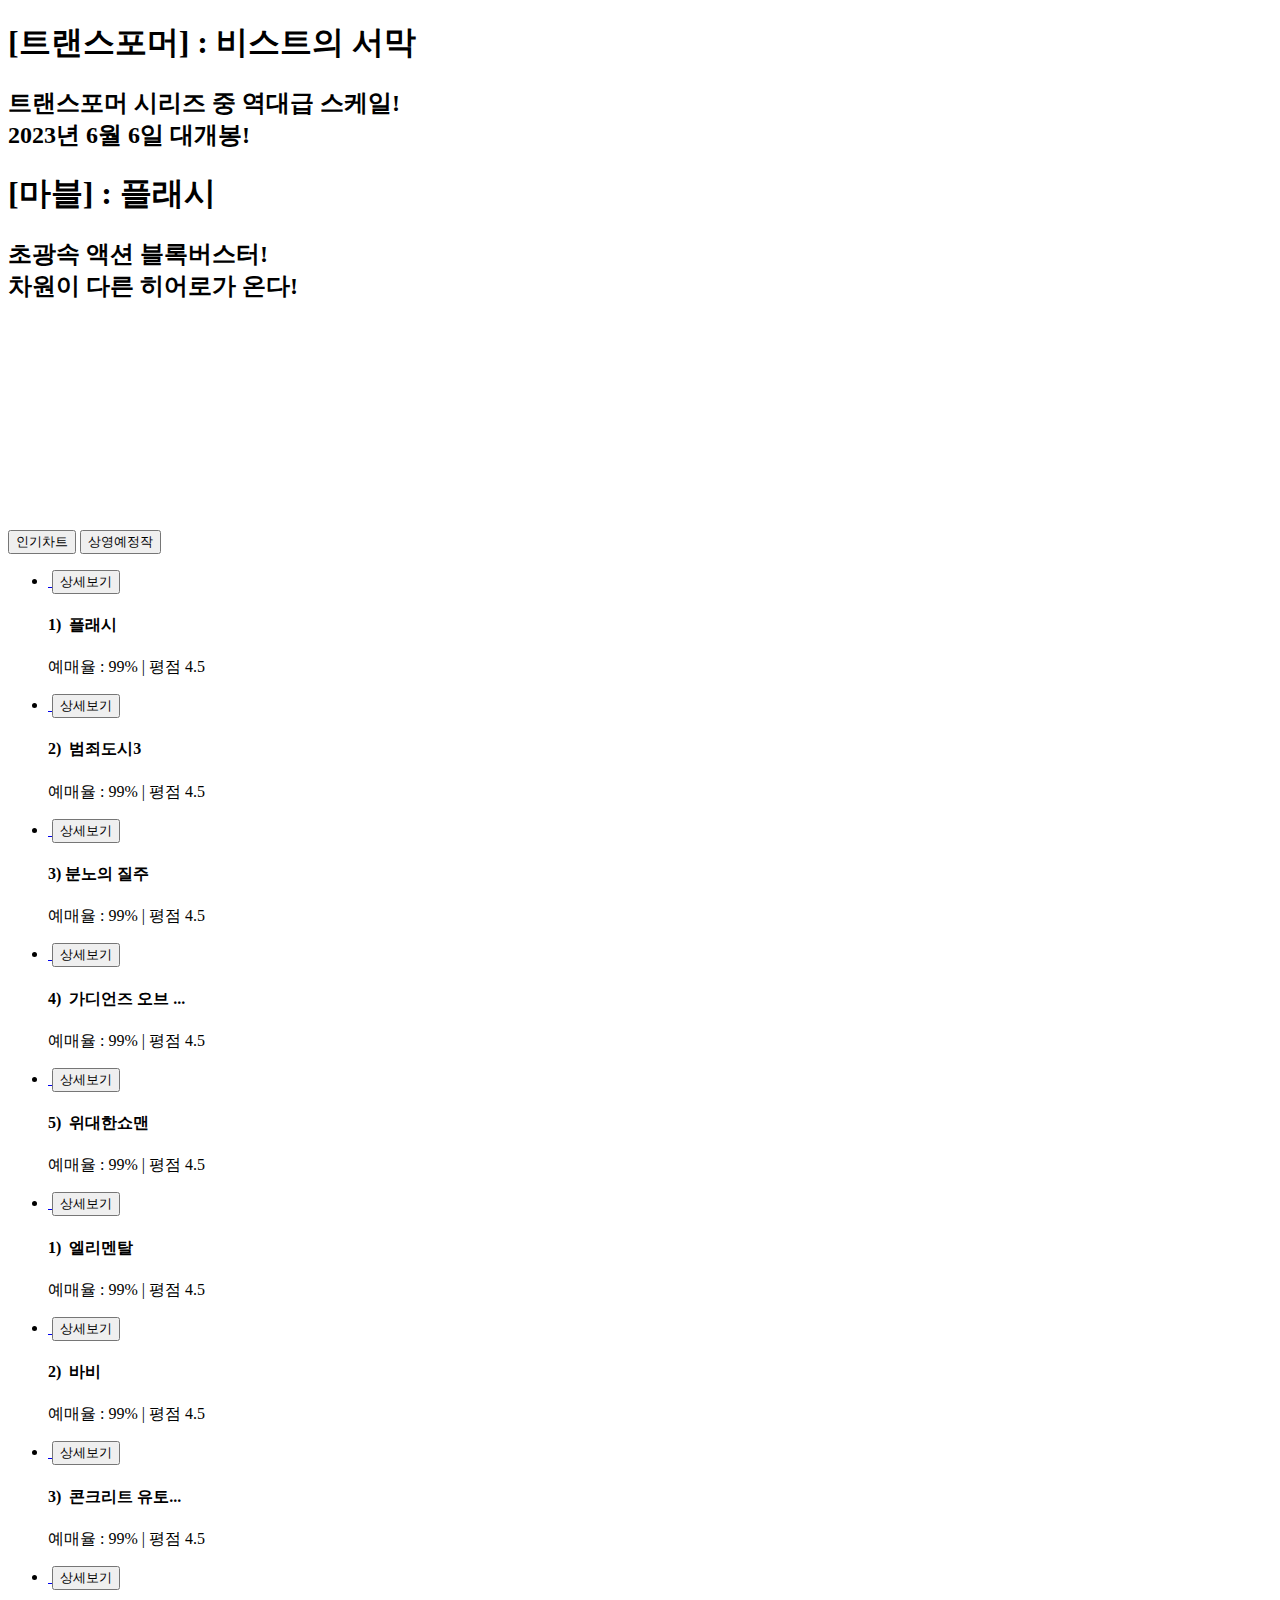
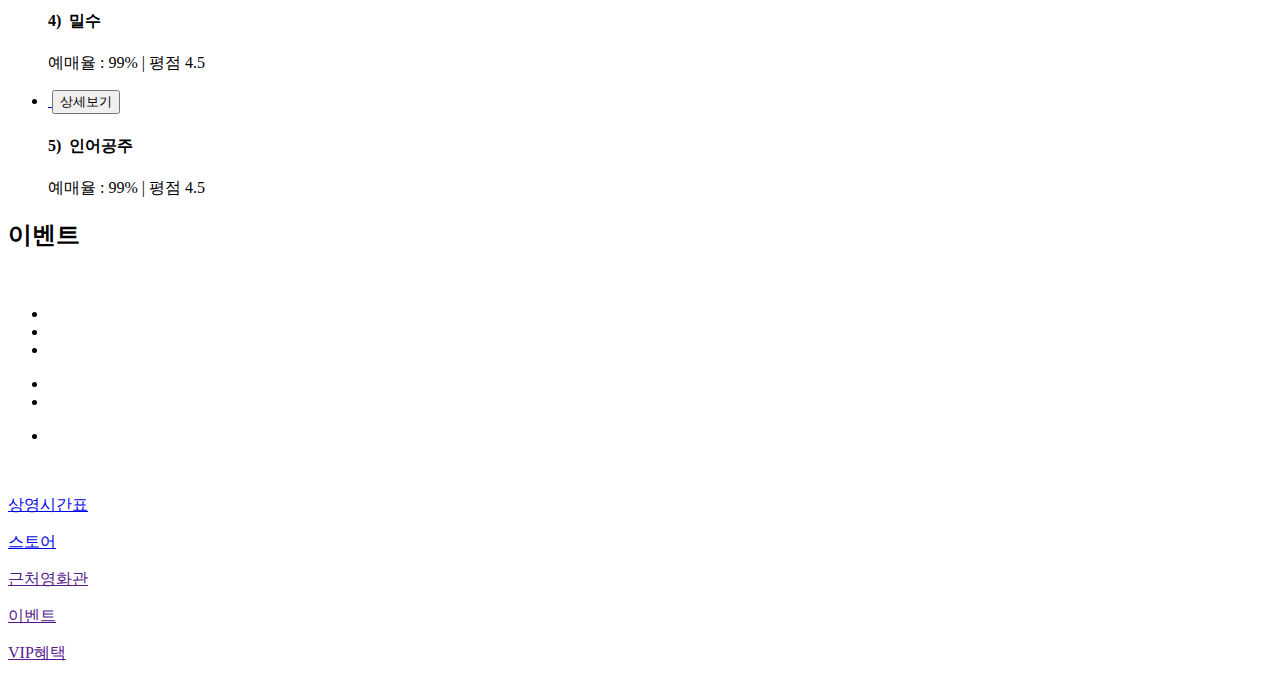
==== src/main/resources/static/index.html @ 1429c19d "[24.02.27] 12:42 movie24 첫 커밋 index.html 및 resource 파일들 커밋 실행테스트 x" ====
<!DOCTYPE html>
<html lang="ko" xmlns:th="http://www.thymeleaf.org">
    <head>
        <meta charset="UTF-8">
        <meta http-equiv="X-UA-Compatible" content="IE=edge">
        <meta name="viewport" content="width=device-width, initial-scale=1.0">
        <title>메인 페이지</title>
        <link rel="stylesheet" th:href="@{/resources/css/include/header.css}">
        <link rel="stylesheet" th:href="@{/resources/css/include/nav.css}">
        <link rel="stylesheet" th:href="@{/resources/css/include/footer.css}">
        <link rel="stylesheet" th:href="@{/resources/css/main/Movie24.css}">
    </head>
    <body>
        <div>
            <div th:replace="/include/header"></div>
            <!-- 네비게이터 영역 -->
            <div th:replace="/include/nav"></div>
            <main>
                <div class="trailer">
                    <h1 id="h1-1">[트랜스포머] : 비스트의 서막</h1>
                    <h2 id="h2-1">트랜스포머 시리즈 중 역대급 스케일! <br>2023년 6월 6일 대개봉!</h2>
                    <h1 id="h1-2">[마블] : 플래시</h1>
                    <h2 id="h2-2">초광속 액션 블록버스터!<br>차원이 다른 히어로가 온다!</h2>
                    <video id="trailer-video1" class="video" th:src="@{/resources/videos/트렌스포머.mp4}"></video>
                    <video id="trailer-video2" class="video" th:src="@{/resources/videos/플래시.mp4}"></video>
                </div>
                <div id="stop_area"><a href="javascript:void(0)" onclick="playPause()"><img src="/resources/images/stop.png" alt=""></a></div>
                <div id="next2"><a href="#" onclick="nextVideo();"><img src="/resources/images/next2.png" alt=""></a></div>
                <div id="next1"><a href="#" onclick="nextVideo();"><img src="/resources/images/next1.png" alt=""></a></div>
                <div class="dot"></div>
                <div class="popular_title">
                    <button class="popularBtn" onclick="showPopular();" style="cursor:pointer">인기차트</button>
                    <button class="trailerMovieBtn" onclick="showComing();" style="cursor:pointer">상영예정작</button>
                    <a href="/movie/List.do" style="cursor:pointer"><img src="/resources/images/더하기.png" alt=""></a>
                </div>
                <div class="popular">
                    <div class="popular_image">
                        <ul>
                            <li>
                                <div class="movieImgs">
                                    <a href="/movie/info.do?movieNo=1">
                                        <img id="mainImg1" class="popularPoster"  src="/resources/images/플래시.jpg" alt="">
                                        <button id="lookDetail1" class="lookDetail" style="cursor:pointer">상세보기</button>
                                    </a>
                                    <h4><span class="popularSpan">1) </span><img class="age" src="/resources/images/12세이상관람가.png" alt=""> 플래시</h4>
                                    <p>예매율 : 99% | 평점 4.5</p>
                                </div>
                            </li>
                            <li>
                                <div class="movieImgs">
                                    <a href="/movie/info.do?movieNo=2">
                                        <img id="mainImg2" class="popularPoster" src="/resources/images/범죄도시3.png" alt="" >
                                        <button id="lookDetail2" class="lookDetail" style="cursor:pointer">상세보기</button>
                                    </a>
                                    <h4><span class="popularSpan">2) </span><img class="age" src="/resources/images/15세이상관람가.png" alt=""> 범죄도시3</h4>
                                    <p>예매율 : 99% | 평점 4.5</p>
                                </div>
                            </li>
                            <li>
                                <div class="movieImgs">
                                    <a href="/movie/info.do?movieNo=3">
                                        <img id="mainImg3" class="popularPoster" src="/resources/images/분노의질주.png" alt="" >
                                        <button id="lookDetail3" class="lookDetail" style="cursor:pointer">상세보기</button>
                                    </a>
                                    <h4><span class="popularSpan">3)<img class="age" src="/resources/images/15세이상관람가.png" alt=""> </span> 분노의 질주</h4>
                                    <p>예매율 : 99% | 평점 4.5</p>
                                </div>
                            </li>
                            <li>
                                <div class="movieImgs">
                                    <a href="/movie/info.do?movieNo=4">
                                        <img id="mainImg4" class="popularPoster" src="/resources/images/가디언즈오브갤럭시.png" alt="" >
                                        <button id="lookDetail4" class="lookDetail" style="cursor:pointer">상세보기</button>
                                    </a>
                                    <h4><span class="popularSpan">4) </span><img class="age" src="/resources/images/12세이상관람가.png" alt=""> 가디언즈 오브 ...</h4>
                                    <p>예매율 : 99% | 평점 4.5</p>
                                </div>
                            </li>
                            <li>
                                <div class="movieImgs">
                                    <a href="/movie/info.do?movieNo=5">
                                        <img id="mainImg5" class="popularPoster" src="/resources/images/위대한쇼맨.jpg" alt="" >
                                        <button id="lookDetail5" class="lookDetail" style="cursor:pointer">상세보기</button>
                                    </a>
                                    <h4><span class="popularSpan">5) </span><img class="age" src="/resources/images/12세이상관람가.png" alt=""> 위대한쇼맨</h4>
                                    <p>예매율 : 99% | 평점 4.5</p>
                                </div>
                            </li>
                        </ul>
                    </div>
                </div>
                <div class="popular2">
                    <div class="popular_image">
                        <ul>
                            <li>
                                <div class="movieImgs">
                                    <a href="/movie/info.do?movieNo=6">
                                        <img id="mainImg6" class="popularPoster" src="/resources/images/엘리멘탈.jpg" alt="">
                                        <button id="lookDetail6" class="lookDetail" style="cursor:pointer">상세보기</button>
                                    </a>
                                    <h4><span class="popularSpan">1) </span><img class="age" src="/resources/images/전체관람가.png" alt=""> 엘리멘탈</h4>
                                    <p>예매율 : 99% | 평점 4.5</p>
                                </div>
                            </li>
                            <li>
                                <div class="movieImgs">
                                    <a href="/movie/info.do?movieNo=7">
                                        <img id="mainImg7" class="popularPoster" src="/resources/images/바비.jpg" alt="">
                                        <button id="lookDetail7" class="lookDetail" style="cursor:pointer">상세보기</button>
                                    </a>
                                    <h4><span class="popularSpan">2) </span><img class="age" src="/resources/images/12세이상관람가.png" alt=""> 바비</h4>
                                    <p>예매율 : 99% | 평점 4.5</p>
                                </div>
                            </li>
                            <li>
                                <div class="movieImgs">
                                    <a href="/movie/info.do?movieNo=8">
                                        <img id="mainImg8" class="popularPoster" src="/resources/images/콘크리트 유토피아.jpg" alt="">
                                        <button id="lookDetail8" class="lookDetail" style="cursor:pointer">상세보기</button>
                                    </a>
                                    <h4><span class="popularSpan">3) </span><img class="age" src="/resources/images/15세이상관람가.png" alt=""> 콘크리트 유토...</h4>
                                    <p>예매율 : 99% | 평점 4.5</p>
                                </div>
                            </li>
                            <li>
                                <div class="movieImgs">
                                    <a href="/movie/info.do?movieNo=9">
                                        <img id="mainImg9" class="popularPoster" src="/resources/images/밀수.jpg" alt="">
                                        <button id="lookDetail9" class="lookDetail" style="cursor:pointer">상세보기</button>
                                    </a>
                                    <h4><span class="popularSpan">4) </span><img class="age" src="/resources/images/15세이상관람가.png" alt=""> 밀수</h4>
                                    <p>예매율 : 99% | 평점 4.5</p>
                                </div>
                            </li>
                            <li>
                                <div class="movieImgs">
                                    <a href="/movie/info.do?movieNo=10">
                                        <img id="mainImg10" class="popularPoster" src="/resources/images/인어공주.png" alt="">
                                        <button id="lookDetail10" class="lookDetail" style="cursor:pointer">상세보기</button>
                                    </a>
                                    <h4><span class="popularSpan">5) </span><img class="age" src="/resources/images/전체관람가.png" alt=""> 인어공주</h4>
                                    <p>예매율 : 99% | 평점 4.5</p>
                                </div>
                            </li>
                        </ul>
                    </div>
                </div>
                <!-- 이벤트----------------------------------------------------------------------------------- -->
                <div id="event_area">
                    <div id="event_main">
                        <h2>이벤트</h2>
                        <a href="/movie24/eventList.do" id="plus"><img src="/resources/images/더하기.png" alt=""></a>
                    </div>
                    <div id="event_left">
                        <div id="event_up">
                            <ul>
                                <li>
                                    <a href="/movie24/event.do?eventSrcNum=1"><img src="/resources/images/이벤트1열1번.jpg" alt=""></a>
                                </li>
                                <li>
                                    <a href="/movie24/event.do?eventSrcNum=2"><img src="/resources/images/이벤트1열2번.jpg" alt=""></a>
                                </li>
                                <li>
                                    <a href="/movie24/event.do?eventSrcNum=3"><img src="/resources/images/이벤트1열3번.jpg" alt=""></a>
                                </li>
                            </ul>
                        </div>
                        <div id="event_down">
                            <ul>
                                <li>
                                    <a href="/movie24/event.do?eventSrcNum=5"><img id="downImg1" src="/resources/images/이벤트2열1번.jpg" alt=""></a>
                                </li>
                                <li>
                                    <a href="/movie24/event.do?eventSrcNum=6"><img id="downImg2" src="/resources/images/이벤트2열2번.jpg" alt=""></a>
                                </li>
                            </ul>
                        </div>
                    </div>
                    <div id="event_right">
                        <ul>
                            <li>
                                <a href="/movie24/event.do?eventSrcNum=4"><img src="/resources/images/이벤트맨끝.jpg" alt=""></a>
                            </li>
                        </ul>
                    </div>
                </div>
                <div id="blue"></div>
                <!-- ----------------빠른 메뉴------------------- -->
                <div id="blue_area">
                    <div id="blue_image">
                        <a href="/movie24/movieReservation/Movie24_time.html"><img src="/resources/images/시간표.png" alt=""></a>
                        <a href="/movie24/store/Movie24_store.html"><img src="/resources/images/free-icon-shopping-cart-5381441.png" alt=""></a>
                        <a href=""><img src="/resources/images/근처영화관.png" alt=""></a>
                        <a href=""><img src="/resources/images/이벤트.png" alt=""></a>
                        <a href=""><img src="/resources/images/VIP.png" alt=""></a>
                    </div>
                    <div id="blue_text">
                        <p id="time_text"><a href="/movie24/movieReservation/Movie24_time.html">상영시간표</a></p>
                        <p id="store_text"><a href="/movie24/store/Movie24_store.html">스토어</a></p>
                        <p id="near_text"><a href="">근처영화관</a></p>
                        <p id="event_text"><a href="">이벤트</a></p>
                        <p id="vip_text"><a href="">VIP혜택</a></p>
                    </div>
                </div>
            </main>
            <div th:replace="/include/footer"></div>
        </div>
        <script th:src="@{/path/to/your/script.js}"></script>
        <!-- 스크립트 -->
        <script>

            document.querySelectorAll(".popularPoster").forEach(function(item,index) {
                item.addEventListener("mouseenter", () => {
// 					item.nextElementSilbing.style.display = "block";
                    document.querySelector("#lookDetail"+(index+1)).style.display="block";
                    item.style.opacity = 0.4;
                    item.style.border = "2px solid #999797";
                })
            });
            document.querySelectorAll(".popularPoster").forEach(function(item, index) {
                item.addEventListener("mouseleave", () => {
                    document.querySelector("#lookDetail"+(index+1)).style.display="none";
                    item.style.opacity = 1;
                    item.style.border = "none";
                })
            });
            document.querySelectorAll(".lookDetail").forEach(function(item,index) {
                item.addEventListener("mouseenter", () => {
                    item.style.display="block";
                    document.getElementById('mainImg'+(index+1)).style.opacity = 0.4;
                    document.getElementById('mainImg'+(index+1)).style.border = "3px solid #999797";
                })
            });
            ////////네비게이터 수정중
            document.addEventListener("DOMContentLoaded", function() {
                const liElements = document.querySelectorAll('#nav_ul li');
                const menuText = document.getElementById('menu_text');

                let hoverIntent = false;

                liElements.forEach(li => {
                    li.addEventListener('mouseenter', () => {
                        hoverIntent = true;
                        menuText.classList.add('active');
                        menuText.style.zIndex = 15;
                    });

                    li.addEventListener('mouseleave', () => {
                        hoverIntent = false;
                        setTimeout(() => {
                            if (!hoverIntent) {
                                menuText.classList.remove('active');
                            }
                        }, 200); // Add a delay before hiding to allow time for moving to menu_text
                    });
                });

                menuText.addEventListener('mouseenter', () => {
                    hoverIntent = true;
                });

                menuText.addEventListener('mouseleave', () => {
                    hoverIntent = false;
                    setTimeout(() => {
                        if (!hoverIntent) {
                            menuText.classList.remove('active');
                        }
                    }, 200); // Add a delay before hiding to allow time for moving to menu_text
                });
            });

            // -----------------------test
            var video1 = document.querySelector("#trailer-video1");
            var video2 = document.querySelector("#trailer-video2");

            const showTrailer = () =>{
                video2.style.display = "none";
            }
            showTrailer();

            function playPause() {
                if (video1.paused) {
                    video1.play();
                } else {
                    video1.pause();
                }
                if (video2.paused) {
                    video2.play();
                } else {
                    video2.pause();
                }
            }

            function nextVideo(){

                if(video1.style.display == "none"){
                    video1.style.display = "";
                    video2.style.display = "none";
                    document.querySelector("#h1-1").style.display = "block";
                    document.querySelector("#h2-1").style.display = "block";
                    document.querySelector("#h1-2").style.display = "none";
                    document.querySelector("#h2-2").style.display = "none";
                }
                else if(video2.style.display == "none"){
                    video1.style.display = "none";
                    video2.style.display = "";
                    document.querySelector("#h1-1").style.display = "none";
                    document.querySelector("#h2-1").style.display = "none";
                    document.querySelector("#h1-2").style.display = "block";
                    document.querySelector("#h2-2").style.display = "block";
                }
            };

            var p1 = document.getElementsByClassName("popular");
            var p2 = document.getElementsByClassName("popular2");
            function showPopular(){
                document.querySelector(".popularBtn").style.fontWeight = "900";
                document.querySelector(".popularBtn").style.textDecoration = "underline";
                document.querySelector(".trailerMovieBtn").style.fontWeight = "500";
                document.querySelector(".trailerMovieBtn").style.textDecoration = "none";
                document.querySelector(".popular2").style.display = "none";
                document.querySelector(".popular").style.display = "block";
            };
            function showComing(){
                document.querySelector(".trailerMovieBtn").style.fontWeight = "900";
                document.querySelector(".trailerMovieBtn").style.textDecoration = "underline";
                document.querySelector(".popularBtn").style.fontWeight = "500";
                document.querySelector(".popularBtn").style.textDecoration = "none";
                document.querySelector(".popular").style.display = "none";
                document.querySelector(".popular2").style.display = "block";
            };
            function myCheck(){
                const memberId = "${memberId}";
                if(memberId === ""){
                    alert("로그인 후 이용가능한 기능입니다.");
                    if(confirm("로그인 페이지로 이동하시겠습니까?")){
                        location.href="/member/login.do";
                    }
                }else{
                    modal.style.display = "block";
                }
            }
            function outCheck(){
                if(confirm("로그아웃 하시겠습니까?")){
                    location.href="/member/logout.do";
                }
            }
        </script>
    </body>
</html>
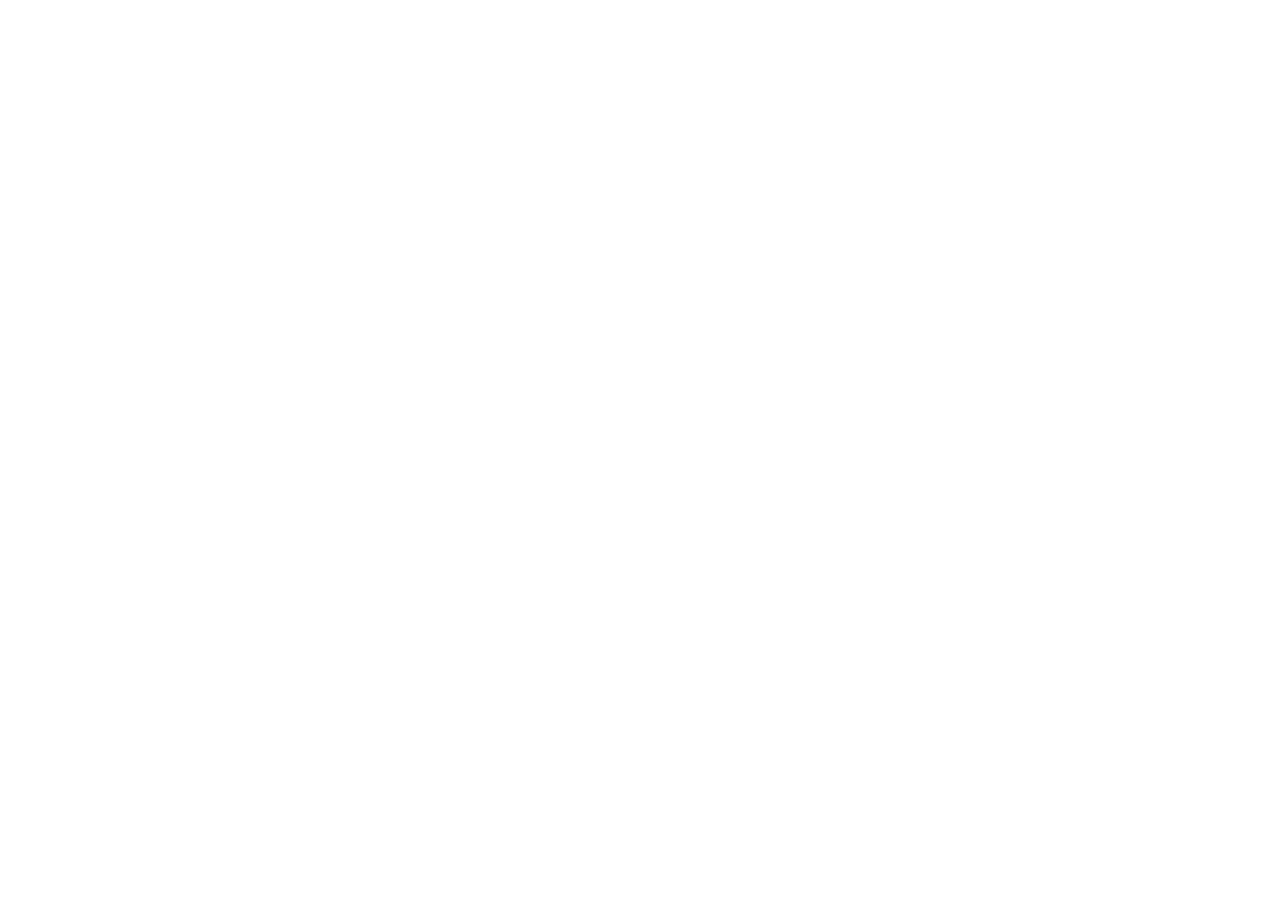
==== commit b9d268a1: ":fire: [24.03.01] 23:25 movie24 commit home.html(메인페이지) css적용 및 레이아웃 확인 mysql jpa연동 후 오류없이 실행 확인" ====
--- a/src/main/resources/static/index.html
+++ b/src/main/resources/static/index.html
@@ -6,345 +6,345 @@
         <meta name="viewport" content="width=device-width, initial-scale=1.0">
         <title>메인 페이지</title>
         <link rel="stylesheet" th:href="@{/resources/css/include/header.css}">
+        <link rel="stylesheet" th:href="@{/resources/css/main/Movie24.css}">
         <link rel="stylesheet" th:href="@{/resources/css/include/nav.css}">
         <link rel="stylesheet" th:href="@{/resources/css/include/footer.css}">
-        <link rel="stylesheet" th:href="@{/resources/css/main/Movie24.css}">
     </head>
     <body>
         <div>
-            <div th:replace="/include/header"></div>
+            <div th:replace="fragment/header.html :: header"></div>
             <!-- 네비게이터 영역 -->
-            <div th:replace="/include/nav"></div>
-            <main>
-                <div class="trailer">
-                    <h1 id="h1-1">[트랜스포머] : 비스트의 서막</h1>
-                    <h2 id="h2-1">트랜스포머 시리즈 중 역대급 스케일! <br>2023년 6월 6일 대개봉!</h2>
-                    <h1 id="h1-2">[마블] : 플래시</h1>
-                    <h2 id="h2-2">초광속 액션 블록버스터!<br>차원이 다른 히어로가 온다!</h2>
-                    <video id="trailer-video1" class="video" th:src="@{/resources/videos/트렌스포머.mp4}"></video>
-                    <video id="trailer-video2" class="video" th:src="@{/resources/videos/플래시.mp4}"></video>
-                </div>
-                <div id="stop_area"><a href="javascript:void(0)" onclick="playPause()"><img src="/resources/images/stop.png" alt=""></a></div>
-                <div id="next2"><a href="#" onclick="nextVideo();"><img src="/resources/images/next2.png" alt=""></a></div>
-                <div id="next1"><a href="#" onclick="nextVideo();"><img src="/resources/images/next1.png" alt=""></a></div>
-                <div class="dot"></div>
-                <div class="popular_title">
-                    <button class="popularBtn" onclick="showPopular();" style="cursor:pointer">인기차트</button>
-                    <button class="trailerMovieBtn" onclick="showComing();" style="cursor:pointer">상영예정작</button>
-                    <a href="/movie/List.do" style="cursor:pointer"><img src="/resources/images/더하기.png" alt=""></a>
-                </div>
-                <div class="popular">
-                    <div class="popular_image">
-                        <ul>
-                            <li>
-                                <div class="movieImgs">
-                                    <a href="/movie/info.do?movieNo=1">
-                                        <img id="mainImg1" class="popularPoster"  src="/resources/images/플래시.jpg" alt="">
-                                        <button id="lookDetail1" class="lookDetail" style="cursor:pointer">상세보기</button>
-                                    </a>
-                                    <h4><span class="popularSpan">1) </span><img class="age" src="/resources/images/12세이상관람가.png" alt=""> 플래시</h4>
-                                    <p>예매율 : 99% | 평점 4.5</p>
-                                </div>
-                            </li>
-                            <li>
-                                <div class="movieImgs">
-                                    <a href="/movie/info.do?movieNo=2">
-                                        <img id="mainImg2" class="popularPoster" src="/resources/images/범죄도시3.png" alt="" >
-                                        <button id="lookDetail2" class="lookDetail" style="cursor:pointer">상세보기</button>
-                                    </a>
-                                    <h4><span class="popularSpan">2) </span><img class="age" src="/resources/images/15세이상관람가.png" alt=""> 범죄도시3</h4>
-                                    <p>예매율 : 99% | 평점 4.5</p>
-                                </div>
-                            </li>
-                            <li>
-                                <div class="movieImgs">
-                                    <a href="/movie/info.do?movieNo=3">
-                                        <img id="mainImg3" class="popularPoster" src="/resources/images/분노의질주.png" alt="" >
-                                        <button id="lookDetail3" class="lookDetail" style="cursor:pointer">상세보기</button>
-                                    </a>
-                                    <h4><span class="popularSpan">3)<img class="age" src="/resources/images/15세이상관람가.png" alt=""> </span> 분노의 질주</h4>
-                                    <p>예매율 : 99% | 평점 4.5</p>
-                                </div>
-                            </li>
-                            <li>
-                                <div class="movieImgs">
-                                    <a href="/movie/info.do?movieNo=4">
-                                        <img id="mainImg4" class="popularPoster" src="/resources/images/가디언즈오브갤럭시.png" alt="" >
-                                        <button id="lookDetail4" class="lookDetail" style="cursor:pointer">상세보기</button>
-                                    </a>
-                                    <h4><span class="popularSpan">4) </span><img class="age" src="/resources/images/12세이상관람가.png" alt=""> 가디언즈 오브 ...</h4>
-                                    <p>예매율 : 99% | 평점 4.5</p>
-                                </div>
-                            </li>
-                            <li>
-                                <div class="movieImgs">
-                                    <a href="/movie/info.do?movieNo=5">
-                                        <img id="mainImg5" class="popularPoster" src="/resources/images/위대한쇼맨.jpg" alt="" >
-                                        <button id="lookDetail5" class="lookDetail" style="cursor:pointer">상세보기</button>
-                                    </a>
-                                    <h4><span class="popularSpan">5) </span><img class="age" src="/resources/images/12세이상관람가.png" alt=""> 위대한쇼맨</h4>
-                                    <p>예매율 : 99% | 평점 4.5</p>
-                                </div>
-                            </li>
-                        </ul>
-                    </div>
-                </div>
-                <div class="popular2">
-                    <div class="popular_image">
-                        <ul>
-                            <li>
-                                <div class="movieImgs">
-                                    <a href="/movie/info.do?movieNo=6">
-                                        <img id="mainImg6" class="popularPoster" src="/resources/images/엘리멘탈.jpg" alt="">
-                                        <button id="lookDetail6" class="lookDetail" style="cursor:pointer">상세보기</button>
-                                    </a>
-                                    <h4><span class="popularSpan">1) </span><img class="age" src="/resources/images/전체관람가.png" alt=""> 엘리멘탈</h4>
-                                    <p>예매율 : 99% | 평점 4.5</p>
-                                </div>
-                            </li>
-                            <li>
-                                <div class="movieImgs">
-                                    <a href="/movie/info.do?movieNo=7">
-                                        <img id="mainImg7" class="popularPoster" src="/resources/images/바비.jpg" alt="">
-                                        <button id="lookDetail7" class="lookDetail" style="cursor:pointer">상세보기</button>
-                                    </a>
-                                    <h4><span class="popularSpan">2) </span><img class="age" src="/resources/images/12세이상관람가.png" alt=""> 바비</h4>
-                                    <p>예매율 : 99% | 평점 4.5</p>
-                                </div>
-                            </li>
-                            <li>
-                                <div class="movieImgs">
-                                    <a href="/movie/info.do?movieNo=8">
-                                        <img id="mainImg8" class="popularPoster" src="/resources/images/콘크리트 유토피아.jpg" alt="">
-                                        <button id="lookDetail8" class="lookDetail" style="cursor:pointer">상세보기</button>
-                                    </a>
-                                    <h4><span class="popularSpan">3) </span><img class="age" src="/resources/images/15세이상관람가.png" alt=""> 콘크리트 유토...</h4>
-                                    <p>예매율 : 99% | 평점 4.5</p>
-                                </div>
-                            </li>
-                            <li>
-                                <div class="movieImgs">
-                                    <a href="/movie/info.do?movieNo=9">
-                                        <img id="mainImg9" class="popularPoster" src="/resources/images/밀수.jpg" alt="">
-                                        <button id="lookDetail9" class="lookDetail" style="cursor:pointer">상세보기</button>
-                                    </a>
-                                    <h4><span class="popularSpan">4) </span><img class="age" src="/resources/images/15세이상관람가.png" alt=""> 밀수</h4>
-                                    <p>예매율 : 99% | 평점 4.5</p>
-                                </div>
-                            </li>
-                            <li>
-                                <div class="movieImgs">
-                                    <a href="/movie/info.do?movieNo=10">
-                                        <img id="mainImg10" class="popularPoster" src="/resources/images/인어공주.png" alt="">
-                                        <button id="lookDetail10" class="lookDetail" style="cursor:pointer">상세보기</button>
-                                    </a>
-                                    <h4><span class="popularSpan">5) </span><img class="age" src="/resources/images/전체관람가.png" alt=""> 인어공주</h4>
-                                    <p>예매율 : 99% | 평점 4.5</p>
-                                </div>
-                            </li>
-                        </ul>
-                    </div>
-                </div>
-                <!-- 이벤트----------------------------------------------------------------------------------- -->
-                <div id="event_area">
-                    <div id="event_main">
-                        <h2>이벤트</h2>
-                        <a href="/movie24/eventList.do" id="plus"><img src="/resources/images/더하기.png" alt=""></a>
-                    </div>
-                    <div id="event_left">
-                        <div id="event_up">
-                            <ul>
-                                <li>
-                                    <a href="/movie24/event.do?eventSrcNum=1"><img src="/resources/images/이벤트1열1번.jpg" alt=""></a>
-                                </li>
-                                <li>
-                                    <a href="/movie24/event.do?eventSrcNum=2"><img src="/resources/images/이벤트1열2번.jpg" alt=""></a>
-                                </li>
-                                <li>
-                                    <a href="/movie24/event.do?eventSrcNum=3"><img src="/resources/images/이벤트1열3번.jpg" alt=""></a>
-                                </li>
-                            </ul>
-                        </div>
-                        <div id="event_down">
-                            <ul>
-                                <li>
-                                    <a href="/movie24/event.do?eventSrcNum=5"><img id="downImg1" src="/resources/images/이벤트2열1번.jpg" alt=""></a>
-                                </li>
-                                <li>
-                                    <a href="/movie24/event.do?eventSrcNum=6"><img id="downImg2" src="/resources/images/이벤트2열2번.jpg" alt=""></a>
-                                </li>
-                            </ul>
-                        </div>
-                    </div>
-                    <div id="event_right">
-                        <ul>
-                            <li>
-                                <a href="/movie24/event.do?eventSrcNum=4"><img src="/resources/images/이벤트맨끝.jpg" alt=""></a>
-                            </li>
-                        </ul>
-                    </div>
-                </div>
-                <div id="blue"></div>
-                <!-- ----------------빠른 메뉴------------------- -->
-                <div id="blue_area">
-                    <div id="blue_image">
-                        <a href="/movie24/movieReservation/Movie24_time.html"><img src="/resources/images/시간표.png" alt=""></a>
-                        <a href="/movie24/store/Movie24_store.html"><img src="/resources/images/free-icon-shopping-cart-5381441.png" alt=""></a>
-                        <a href=""><img src="/resources/images/근처영화관.png" alt=""></a>
-                        <a href=""><img src="/resources/images/이벤트.png" alt=""></a>
-                        <a href=""><img src="/resources/images/VIP.png" alt=""></a>
-                    </div>
-                    <div id="blue_text">
-                        <p id="time_text"><a href="/movie24/movieReservation/Movie24_time.html">상영시간표</a></p>
-                        <p id="store_text"><a href="/movie24/store/Movie24_store.html">스토어</a></p>
-                        <p id="near_text"><a href="">근처영화관</a></p>
-                        <p id="event_text"><a href="">이벤트</a></p>
-                        <p id="vip_text"><a href="">VIP혜택</a></p>
-                    </div>
-                </div>
-            </main>
-            <div th:replace="/include/footer"></div>
+            <div th:replace="fragment/nav.html :: nav"></div>
+<!--            <main>-->
+<!--                <div class="trailer">-->
+<!--                    <h1 id="h1-1">[트랜스포머] : 비스트의 서막</h1>-->
+<!--                    <h2 id="h2-1">트랜스포머 시리즈 중 역대급 스케일! <br>2023년 6월 6일 대개봉!</h2>-->
+<!--                    <h1 id="h1-2">[마블] : 플래시</h1>-->
+<!--                    <h2 id="h2-2">초광속 액션 블록버스터!<br>차원이 다른 히어로가 온다!</h2>-->
+<!--                    <video id="trailer-video1" class="video" th:src="@{/resources/videos/트렌스포머.mp4}"></video>-->
+<!--                    <video id="trailer-video2" class="video" th:src="@{/resources/videos/플래시.mp4}"></video>-->
+<!--                </div>-->
+<!--                <div id="stop_area"><a href="javascript:void(0)" onclick="playPause()"><img src="/resources/images/stop.png" alt=""></a></div>-->
+<!--                <div id="next2"><a href="#" onclick="nextVideo();"><img src="/resources/images/next2.png" alt=""></a></div>-->
+<!--                <div id="next1"><a href="#" onclick="nextVideo();"><img src="/resources/images/next1.png" alt=""></a></div>-->
+<!--                <div class="dot"></div>-->
+<!--                <div class="popular_title">-->
+<!--                    <button class="popularBtn" onclick="showPopular();" style="cursor:pointer">인기차트</button>-->
+<!--                    <button class="trailerMovieBtn" onclick="showComing();" style="cursor:pointer">상영예정작</button>-->
+<!--                    <a href="/movie/List.do" style="cursor:pointer"><img src="/resources/images/더하기.png" alt=""></a>-->
+<!--                </div>-->
+<!--                <div class="popular">-->
+<!--                    <div class="popular_image">-->
+<!--                        <ul>-->
+<!--                            <li>-->
+<!--                                <div class="movieImgs">-->
+<!--                                    <a href="/movie/info.do?movieNo=1">-->
+<!--                                        <img id="mainImg1" class="popularPoster"  src="/resources/images/플래시.jpg" alt="">-->
+<!--                                        <button id="lookDetail1" class="lookDetail" style="cursor:pointer">상세보기</button>-->
+<!--                                    </a>-->
+<!--                                    <h4><span class="popularSpan">1) </span><img class="age" src="/resources/images/12세이상관람가.png" alt=""> 플래시</h4>-->
+<!--                                    <p>예매율 : 99% | 평점 4.5</p>-->
+<!--                                </div>-->
+<!--                            </li>-->
+<!--                            <li>-->
+<!--                                <div class="movieImgs">-->
+<!--                                    <a href="/movie/info.do?movieNo=2">-->
+<!--                                        <img id="mainImg2" class="popularPoster" src="/resources/images/범죄도시3.png" alt="" >-->
+<!--                                        <button id="lookDetail2" class="lookDetail" style="cursor:pointer">상세보기</button>-->
+<!--                                    </a>-->
+<!--                                    <h4><span class="popularSpan">2) </span><img class="age" src="/resources/images/15세이상관람가.png" alt=""> 범죄도시3</h4>-->
+<!--                                    <p>예매율 : 99% | 평점 4.5</p>-->
+<!--                                </div>-->
+<!--                            </li>-->
+<!--                            <li>-->
+<!--                                <div class="movieImgs">-->
+<!--                                    <a href="/movie/info.do?movieNo=3">-->
+<!--                                        <img id="mainImg3" class="popularPoster" src="/resources/images/분노의질주.png" alt="" >-->
+<!--                                        <button id="lookDetail3" class="lookDetail" style="cursor:pointer">상세보기</button>-->
+<!--                                    </a>-->
+<!--                                    <h4><span class="popularSpan">3)<img class="age" src="/resources/images/15세이상관람가.png" alt=""> </span> 분노의 질주</h4>-->
+<!--                                    <p>예매율 : 99% | 평점 4.5</p>-->
+<!--                                </div>-->
+<!--                            </li>-->
+<!--                            <li>-->
+<!--                                <div class="movieImgs">-->
+<!--                                    <a href="/movie/info.do?movieNo=4">-->
+<!--                                        <img id="mainImg4" class="popularPoster" src="/resources/images/가디언즈오브갤럭시.png" alt="" >-->
+<!--                                        <button id="lookDetail4" class="lookDetail" style="cursor:pointer">상세보기</button>-->
+<!--                                    </a>-->
+<!--                                    <h4><span class="popularSpan">4) </span><img class="age" src="/resources/images/12세이상관람가.png" alt=""> 가디언즈 오브 ...</h4>-->
+<!--                                    <p>예매율 : 99% | 평점 4.5</p>-->
+<!--                                </div>-->
+<!--                            </li>-->
+<!--                            <li>-->
+<!--                                <div class="movieImgs">-->
+<!--                                    <a href="/movie/info.do?movieNo=5">-->
+<!--                                        <img id="mainImg5" class="popularPoster" src="/resources/images/위대한쇼맨.jpg" alt="" >-->
+<!--                                        <button id="lookDetail5" class="lookDetail" style="cursor:pointer">상세보기</button>-->
+<!--                                    </a>-->
+<!--                                    <h4><span class="popularSpan">5) </span><img class="age" src="/resources/images/12세이상관람가.png" alt=""> 위대한쇼맨</h4>-->
+<!--                                    <p>예매율 : 99% | 평점 4.5</p>-->
+<!--                                </div>-->
+<!--                            </li>-->
+<!--                        </ul>-->
+<!--                    </div>-->
+<!--                </div>-->
+<!--                <div class="popular2">-->
+<!--                    <div class="popular_image">-->
+<!--                        <ul>-->
+<!--                            <li>-->
+<!--                                <div class="movieImgs">-->
+<!--                                    <a href="/movie/info.do?movieNo=6">-->
+<!--                                        <img id="mainImg6" class="popularPoster" src="/resources/images/엘리멘탈.jpg" alt="">-->
+<!--                                        <button id="lookDetail6" class="lookDetail" style="cursor:pointer">상세보기</button>-->
+<!--                                    </a>-->
+<!--                                    <h4><span class="popularSpan">1) </span><img class="age" src="/resources/images/전체관람가.png" alt=""> 엘리멘탈</h4>-->
+<!--                                    <p>예매율 : 99% | 평점 4.5</p>-->
+<!--                                </div>-->
+<!--                            </li>-->
+<!--                            <li>-->
+<!--                                <div class="movieImgs">-->
+<!--                                    <a href="/movie/info.do?movieNo=7">-->
+<!--                                        <img id="mainImg7" class="popularPoster" src="/resources/images/바비.jpg" alt="">-->
+<!--                                        <button id="lookDetail7" class="lookDetail" style="cursor:pointer">상세보기</button>-->
+<!--                                    </a>-->
+<!--                                    <h4><span class="popularSpan">2) </span><img class="age" src="/resources/images/12세이상관람가.png" alt=""> 바비</h4>-->
+<!--                                    <p>예매율 : 99% | 평점 4.5</p>-->
+<!--                                </div>-->
+<!--                            </li>-->
+<!--                            <li>-->
+<!--                                <div class="movieImgs">-->
+<!--                                    <a href="/movie/info.do?movieNo=8">-->
+<!--                                        <img id="mainImg8" class="popularPoster" src="/resources/images/콘크리트 유토피아.jpg" alt="">-->
+<!--                                        <button id="lookDetail8" class="lookDetail" style="cursor:pointer">상세보기</button>-->
+<!--                                    </a>-->
+<!--                                    <h4><span class="popularSpan">3) </span><img class="age" src="/resources/images/15세이상관람가.png" alt=""> 콘크리트 유토...</h4>-->
+<!--                                    <p>예매율 : 99% | 평점 4.5</p>-->
+<!--                                </div>-->
+<!--                            </li>-->
+<!--                            <li>-->
+<!--                                <div class="movieImgs">-->
+<!--                                    <a href="/movie/info.do?movieNo=9">-->
+<!--                                        <img id="mainImg9" class="popularPoster" src="/resources/images/밀수.jpg" alt="">-->
+<!--                                        <button id="lookDetail9" class="lookDetail" style="cursor:pointer">상세보기</button>-->
+<!--                                    </a>-->
+<!--                                    <h4><span class="popularSpan">4) </span><img class="age" src="/resources/images/15세이상관람가.png" alt=""> 밀수</h4>-->
+<!--                                    <p>예매율 : 99% | 평점 4.5</p>-->
+<!--                                </div>-->
+<!--                            </li>-->
+<!--                            <li>-->
+<!--                                <div class="movieImgs">-->
+<!--                                    <a href="/movie/info.do?movieNo=10">-->
+<!--                                        <img id="mainImg10" class="popularPoster" src="/resources/images/인어공주.png" alt="">-->
+<!--                                        <button id="lookDetail10" class="lookDetail" style="cursor:pointer">상세보기</button>-->
+<!--                                    </a>-->
+<!--                                    <h4><span class="popularSpan">5) </span><img class="age" src="/resources/images/전체관람가.png" alt=""> 인어공주</h4>-->
+<!--                                    <p>예매율 : 99% | 평점 4.5</p>-->
+<!--                                </div>-->
+<!--                            </li>-->
+<!--                        </ul>-->
+<!--                    </div>-->
+<!--                </div>-->
+<!--                &lt;!&ndash; 이벤트-&#45;&#45;&#45;&#45;&#45;&#45;&#45;&#45;&#45;&#45;&#45;&#45;&#45;&#45;&#45;&#45;&#45;&#45;&#45;&#45;&#45;&#45;&#45;&#45;&#45;&#45;&#45;&#45;&#45;&#45;&#45;&#45;&#45;&#45;&#45;&#45;&#45;&#45;&#45;&#45;&#45;&#45;&#45;&#45;&#45;&#45;&#45;&#45;&#45;&#45;&#45;&#45;&#45;&#45;&#45;&#45;&#45;&#45;&#45;&#45;&#45;&#45;&#45;&#45;&#45;&#45;&#45;&#45;&#45;&#45;&#45;&#45;&#45;&#45;&#45;&#45;&#45;&#45;&#45;&#45;&#45;&#45; &ndash;&gt;-->
+<!--                <div id="event_area">-->
+<!--                    <div id="event_main">-->
+<!--                        <h2>이벤트</h2>-->
+<!--                        <a href="/movie24/eventList.do" id="plus"><img src="/resources/images/더하기.png" alt=""></a>-->
+<!--                    </div>-->
+<!--                    <div id="event_left">-->
+<!--                        <div id="event_up">-->
+<!--                            <ul>-->
+<!--                                <li>-->
+<!--                                    <a href="/movie24/event.do?eventSrcNum=1"><img src="/resources/images/이벤트1열1번.jpg" alt=""></a>-->
+<!--                                </li>-->
+<!--                                <li>-->
+<!--                                    <a href="/movie24/event.do?eventSrcNum=2"><img src="/resources/images/이벤트1열2번.jpg" alt=""></a>-->
+<!--                                </li>-->
+<!--                                <li>-->
+<!--                                    <a href="/movie24/event.do?eventSrcNum=3"><img src="/resources/images/이벤트1열3번.jpg" alt=""></a>-->
+<!--                                </li>-->
+<!--                            </ul>-->
+<!--                        </div>-->
+<!--                        <div id="event_down">-->
+<!--                            <ul>-->
+<!--                                <li>-->
+<!--                                    <a href="/movie24/event.do?eventSrcNum=5"><img id="downImg1" src="/resources/images/이벤트2열1번.jpg" alt=""></a>-->
+<!--                                </li>-->
+<!--                                <li>-->
+<!--                                    <a href="/movie24/event.do?eventSrcNum=6"><img id="downImg2" src="/resources/images/이벤트2열2번.jpg" alt=""></a>-->
+<!--                                </li>-->
+<!--                            </ul>-->
+<!--                        </div>-->
+<!--                    </div>-->
+<!--                    <div id="event_right">-->
+<!--                        <ul>-->
+<!--                            <li>-->
+<!--                                <a href="/movie24/event.do?eventSrcNum=4"><img src="/resources/images/이벤트맨끝.jpg" alt=""></a>-->
+<!--                            </li>-->
+<!--                        </ul>-->
+<!--                    </div>-->
+<!--                </div>-->
+<!--                <div id="blue"></div>-->
+<!--                &lt;!&ndash; &#45;&#45;&#45;&#45;&#45;&#45;&#45;&#45;&#45;&#45;&#45;&#45;&#45;&#45;&#45;&#45;빠른 메뉴-&#45;&#45;&#45;&#45;&#45;&#45;&#45;&#45;&#45;&#45;&#45;&#45;&#45;&#45;&#45;&#45;&#45;&#45; &ndash;&gt;-->
+<!--                <div id="blue_area">-->
+<!--                    <div id="blue_image">-->
+<!--                        <a href="/movie24/movieReservation/Movie24_time.html"><img src="/resources/images/시간표.png" alt=""></a>-->
+<!--                        <a href="/movie24/store/Movie24_store.html"><img src="/resources/images/free-icon-shopping-cart-5381441.png" alt=""></a>-->
+<!--                        <a href=""><img src="/resources/images/근처영화관.png" alt=""></a>-->
+<!--                        <a href=""><img src="/resources/images/이벤트.png" alt=""></a>-->
+<!--                        <a href=""><img src="/resources/images/VIP.png" alt=""></a>-->
+<!--                    </div>-->
+<!--                    <div id="blue_text">-->
+<!--                        <p id="time_text"><a href="/movie24/movieReservation/Movie24_time.html">상영시간표</a></p>-->
+<!--                        <p id="store_text"><a href="/movie24/store/Movie24_store.html">스토어</a></p>-->
+<!--                        <p id="near_text"><a href="">근처영화관</a></p>-->
+<!--                        <p id="event_text"><a href="">이벤트</a></p>-->
+<!--                        <p id="vip_text"><a href="">VIP혜택</a></p>-->
+<!--                    </div>-->
+<!--                </div>-->
+<!--            </main>-->
+            <div th:replace="fragment/footer.html :: footer"></div>
         </div>
-        <script th:src="@{/path/to/your/script.js}"></script>
+<!--        <script th:src="@{/path/to/your/script.js}"></script>-->
         <!-- 스크립트 -->
-        <script>
-
-            document.querySelectorAll(".popularPoster").forEach(function(item,index) {
-                item.addEventListener("mouseenter", () => {
-// 					item.nextElementSilbing.style.display = "block";
-                    document.querySelector("#lookDetail"+(index+1)).style.display="block";
-                    item.style.opacity = 0.4;
-                    item.style.border = "2px solid #999797";
-                })
-            });
-            document.querySelectorAll(".popularPoster").forEach(function(item, index) {
-                item.addEventListener("mouseleave", () => {
-                    document.querySelector("#lookDetail"+(index+1)).style.display="none";
-                    item.style.opacity = 1;
-                    item.style.border = "none";
-                })
-            });
-            document.querySelectorAll(".lookDetail").forEach(function(item,index) {
-                item.addEventListener("mouseenter", () => {
-                    item.style.display="block";
-                    document.getElementById('mainImg'+(index+1)).style.opacity = 0.4;
-                    document.getElementById('mainImg'+(index+1)).style.border = "3px solid #999797";
-                })
-            });
-            ////////네비게이터 수정중
-            document.addEventListener("DOMContentLoaded", function() {
-                const liElements = document.querySelectorAll('#nav_ul li');
-                const menuText = document.getElementById('menu_text');
-
-                let hoverIntent = false;
-
-                liElements.forEach(li => {
-                    li.addEventListener('mouseenter', () => {
-                        hoverIntent = true;
-                        menuText.classList.add('active');
-                        menuText.style.zIndex = 15;
-                    });
-
-                    li.addEventListener('mouseleave', () => {
-                        hoverIntent = false;
-                        setTimeout(() => {
-                            if (!hoverIntent) {
-                                menuText.classList.remove('active');
-                            }
-                        }, 200); // Add a delay before hiding to allow time for moving to menu_text
-                    });
-                });
-
-                menuText.addEventListener('mouseenter', () => {
-                    hoverIntent = true;
-                });
-
-                menuText.addEventListener('mouseleave', () => {
-                    hoverIntent = false;
-                    setTimeout(() => {
-                        if (!hoverIntent) {
-                            menuText.classList.remove('active');
-                        }
-                    }, 200); // Add a delay before hiding to allow time for moving to menu_text
-                });
-            });
-
-            // -----------------------test
-            var video1 = document.querySelector("#trailer-video1");
-            var video2 = document.querySelector("#trailer-video2");
-
-            const showTrailer = () =>{
-                video2.style.display = "none";
-            }
-            showTrailer();
-
-            function playPause() {
-                if (video1.paused) {
-                    video1.play();
-                } else {
-                    video1.pause();
-                }
-                if (video2.paused) {
-                    video2.play();
-                } else {
-                    video2.pause();
-                }
-            }
-
-            function nextVideo(){
-
-                if(video1.style.display == "none"){
-                    video1.style.display = "";
-                    video2.style.display = "none";
-                    document.querySelector("#h1-1").style.display = "block";
-                    document.querySelector("#h2-1").style.display = "block";
-                    document.querySelector("#h1-2").style.display = "none";
-                    document.querySelector("#h2-2").style.display = "none";
-                }
-                else if(video2.style.display == "none"){
-                    video1.style.display = "none";
-                    video2.style.display = "";
-                    document.querySelector("#h1-1").style.display = "none";
-                    document.querySelector("#h2-1").style.display = "none";
-                    document.querySelector("#h1-2").style.display = "block";
-                    document.querySelector("#h2-2").style.display = "block";
-                }
-            };
-
-            var p1 = document.getElementsByClassName("popular");
-            var p2 = document.getElementsByClassName("popular2");
-            function showPopular(){
-                document.querySelector(".popularBtn").style.fontWeight = "900";
-                document.querySelector(".popularBtn").style.textDecoration = "underline";
-                document.querySelector(".trailerMovieBtn").style.fontWeight = "500";
-                document.querySelector(".trailerMovieBtn").style.textDecoration = "none";
-                document.querySelector(".popular2").style.display = "none";
-                document.querySelector(".popular").style.display = "block";
-            };
-            function showComing(){
-                document.querySelector(".trailerMovieBtn").style.fontWeight = "900";
-                document.querySelector(".trailerMovieBtn").style.textDecoration = "underline";
-                document.querySelector(".popularBtn").style.fontWeight = "500";
-                document.querySelector(".popularBtn").style.textDecoration = "none";
-                document.querySelector(".popular").style.display = "none";
-                document.querySelector(".popular2").style.display = "block";
-            };
-            function myCheck(){
-                const memberId = "${memberId}";
-                if(memberId === ""){
-                    alert("로그인 후 이용가능한 기능입니다.");
-                    if(confirm("로그인 페이지로 이동하시겠습니까?")){
-                        location.href="/member/login.do";
-                    }
-                }else{
-                    modal.style.display = "block";
-                }
-            }
-            function outCheck(){
-                if(confirm("로그아웃 하시겠습니까?")){
-                    location.href="/member/logout.do";
-                }
-            }
-        </script>
+<!--        <script>-->
+
+<!--            document.querySelectorAll(".popularPoster").forEach(function(item,index) {-->
+<!--                item.addEventListener("mouseenter", () => {-->
+<!--// 					item.nextElementSilbing.style.display = "block";-->
+<!--                    document.querySelector("#lookDetail"+(index+1)).style.display="block";-->
+<!--                    item.style.opacity = 0.4;-->
+<!--                    item.style.border = "2px solid #999797";-->
+<!--                })-->
+<!--            });-->
+<!--            document.querySelectorAll(".popularPoster").forEach(function(item, index) {-->
+<!--                item.addEventListener("mouseleave", () => {-->
+<!--                    document.querySelector("#lookDetail"+(index+1)).style.display="none";-->
+<!--                    item.style.opacity = 1;-->
+<!--                    item.style.border = "none";-->
+<!--                })-->
+<!--            });-->
+<!--            document.querySelectorAll(".lookDetail").forEach(function(item,index) {-->
+<!--                item.addEventListener("mouseenter", () => {-->
+<!--                    item.style.display="block";-->
+<!--                    document.getElementById('mainImg'+(index+1)).style.opacity = 0.4;-->
+<!--                    document.getElementById('mainImg'+(index+1)).style.border = "3px solid #999797";-->
+<!--                })-->
+<!--            });-->
+<!--            ////////네비게이터 수정중-->
+<!--            document.addEventListener("DOMContentLoaded", function() {-->
+<!--                const liElements = document.querySelectorAll('#nav_ul li');-->
+<!--                const menuText = document.getElementById('menu_text');-->
+
+<!--                let hoverIntent = false;-->
+
+<!--                liElements.forEach(li => {-->
+<!--                    li.addEventListener('mouseenter', () => {-->
+<!--                        hoverIntent = true;-->
+<!--                        menuText.classList.add('active');-->
+<!--                        menuText.style.zIndex = 15;-->
+<!--                    });-->
+
+<!--                    li.addEventListener('mouseleave', () => {-->
+<!--                        hoverIntent = false;-->
+<!--                        setTimeout(() => {-->
+<!--                            if (!hoverIntent) {-->
+<!--                                menuText.classList.remove('active');-->
+<!--                            }-->
+<!--                        }, 200); // Add a delay before hiding to allow time for moving to menu_text-->
+<!--                    });-->
+<!--                });-->
+
+<!--                menuText.addEventListener('mouseenter', () => {-->
+<!--                    hoverIntent = true;-->
+<!--                });-->
+
+<!--                menuText.addEventListener('mouseleave', () => {-->
+<!--                    hoverIntent = false;-->
+<!--                    setTimeout(() => {-->
+<!--                        if (!hoverIntent) {-->
+<!--                            menuText.classList.remove('active');-->
+<!--                        }-->
+<!--                    }, 200); // Add a delay before hiding to allow time for moving to menu_text-->
+<!--                });-->
+<!--            });-->
+
+<!--            // -&#45;&#45;&#45;&#45;&#45;&#45;&#45;&#45;&#45;&#45;&#45;&#45;&#45;&#45;&#45;&#45;&#45;&#45;&#45;&#45;&#45;&#45;test-->
+<!--            var video1 = document.querySelector("#trailer-video1");-->
+<!--            var video2 = document.querySelector("#trailer-video2");-->
+
+<!--            const showTrailer = () =>{-->
+<!--                video2.style.display = "none";-->
+<!--            }-->
+<!--            showTrailer();-->
+
+<!--            function playPause() {-->
+<!--                if (video1.paused) {-->
+<!--                    video1.play();-->
+<!--                } else {-->
+<!--                    video1.pause();-->
+<!--                }-->
+<!--                if (video2.paused) {-->
+<!--                    video2.play();-->
+<!--                } else {-->
+<!--                    video2.pause();-->
+<!--                }-->
+<!--            }-->
+
+<!--            function nextVideo(){-->
+
+<!--                if(video1.style.display == "none"){-->
+<!--                    video1.style.display = "";-->
+<!--                    video2.style.display = "none";-->
+<!--                    document.querySelector("#h1-1").style.display = "block";-->
+<!--                    document.querySelector("#h2-1").style.display = "block";-->
+<!--                    document.querySelector("#h1-2").style.display = "none";-->
+<!--                    document.querySelector("#h2-2").style.display = "none";-->
+<!--                }-->
+<!--                else if(video2.style.display == "none"){-->
+<!--                    video1.style.display = "none";-->
+<!--                    video2.style.display = "";-->
+<!--                    document.querySelector("#h1-1").style.display = "none";-->
+<!--                    document.querySelector("#h2-1").style.display = "none";-->
+<!--                    document.querySelector("#h1-2").style.display = "block";-->
+<!--                    document.querySelector("#h2-2").style.display = "block";-->
+<!--                }-->
+<!--            };-->
+
+<!--            var p1 = document.getElementsByClassName("popular");-->
+<!--            var p2 = document.getElementsByClassName("popular2");-->
+<!--            function showPopular(){-->
+<!--                document.querySelector(".popularBtn").style.fontWeight = "900";-->
+<!--                document.querySelector(".popularBtn").style.textDecoration = "underline";-->
+<!--                document.querySelector(".trailerMovieBtn").style.fontWeight = "500";-->
+<!--                document.querySelector(".trailerMovieBtn").style.textDecoration = "none";-->
+<!--                document.querySelector(".popular2").style.display = "none";-->
+<!--                document.querySelector(".popular").style.display = "block";-->
+<!--            };-->
+<!--            function showComing(){-->
+<!--                document.querySelector(".trailerMovieBtn").style.fontWeight = "900";-->
+<!--                document.querySelector(".trailerMovieBtn").style.textDecoration = "underline";-->
+<!--                document.querySelector(".popularBtn").style.fontWeight = "500";-->
+<!--                document.querySelector(".popularBtn").style.textDecoration = "none";-->
+<!--                document.querySelector(".popular").style.display = "none";-->
+<!--                document.querySelector(".popular2").style.display = "block";-->
+<!--            };-->
+<!--            function myCheck(){-->
+<!--                const memberId = "${memberId}";-->
+<!--                if(memberId === ""){-->
+<!--                    alert("로그인 후 이용가능한 기능입니다.");-->
+<!--                    if(confirm("로그인 페이지로 이동하시겠습니까?")){-->
+<!--                        location.href="/member/login.do";-->
+<!--                    }-->
+<!--                }else{-->
+<!--                    modal.style.display = "block";-->
+<!--                }-->
+<!--            }-->
+<!--            function outCheck(){-->
+<!--                if(confirm("로그아웃 하시겠습니까?")){-->
+<!--                    location.href="/member/logout.do";-->
+<!--                }-->
+<!--            }-->
+<!--        </script>-->
     </body>
 </html>
